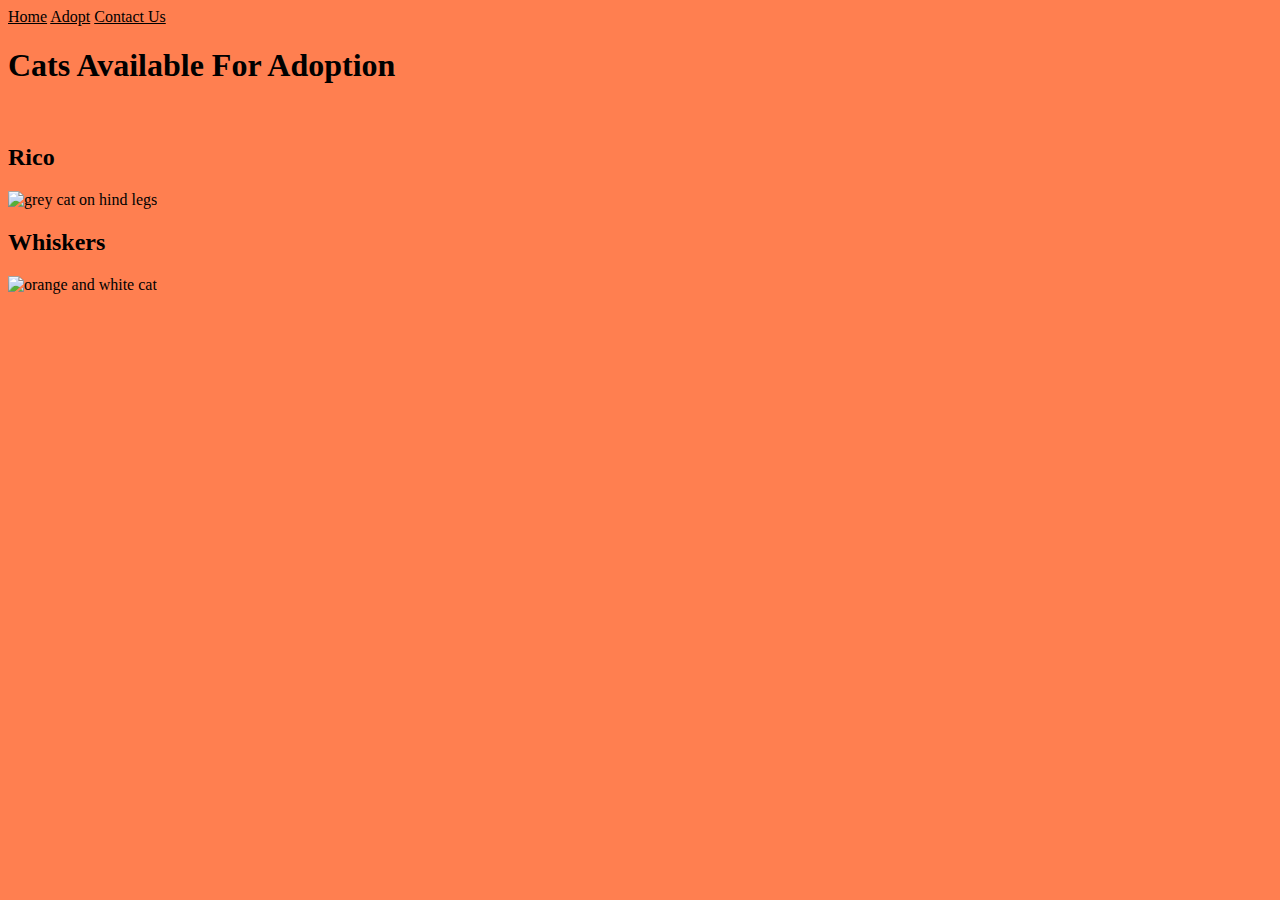
==== adopt.html @ e5ff6513 "Add files via upload" ====
<!DOCTYPE html>
<html lang="en">
<head>
    <meta charset="UTF-8">
    <meta http-equiv="X-UA-Compatible" content="IE=edge">
    <link rel= "stylesheet" type= "text/css" href= "main.css">
    <meta name="viewport" content="width=device-width, initial-scale=1.0">
    <title>Document</title>

<body>
    <div class= "topnav">
        <a href= "index.html">Home</a>
        <a href= "adopt.html"> Adopt</a>
        <a href= "contact.html">Contact Us</a>
        
    </div>
<div>
</head> <h1>Cats Available For Adoption</h1>
    </div>
<br>
<h2>Rico</h2><img src="IMG_5833.JPG" alt= "grey cat on hind legs">
<br>
<h2>Whiskers</h2><img src= "7CAB4C30-A599-4D00-B436-46B722098201.jpg" alt = "orange and white cat">
</body>
</html>
---- main.css ----
* {
    color: black;
    font-family: 'Caveat', cursive;
}
* {
    background-color: coral;
}
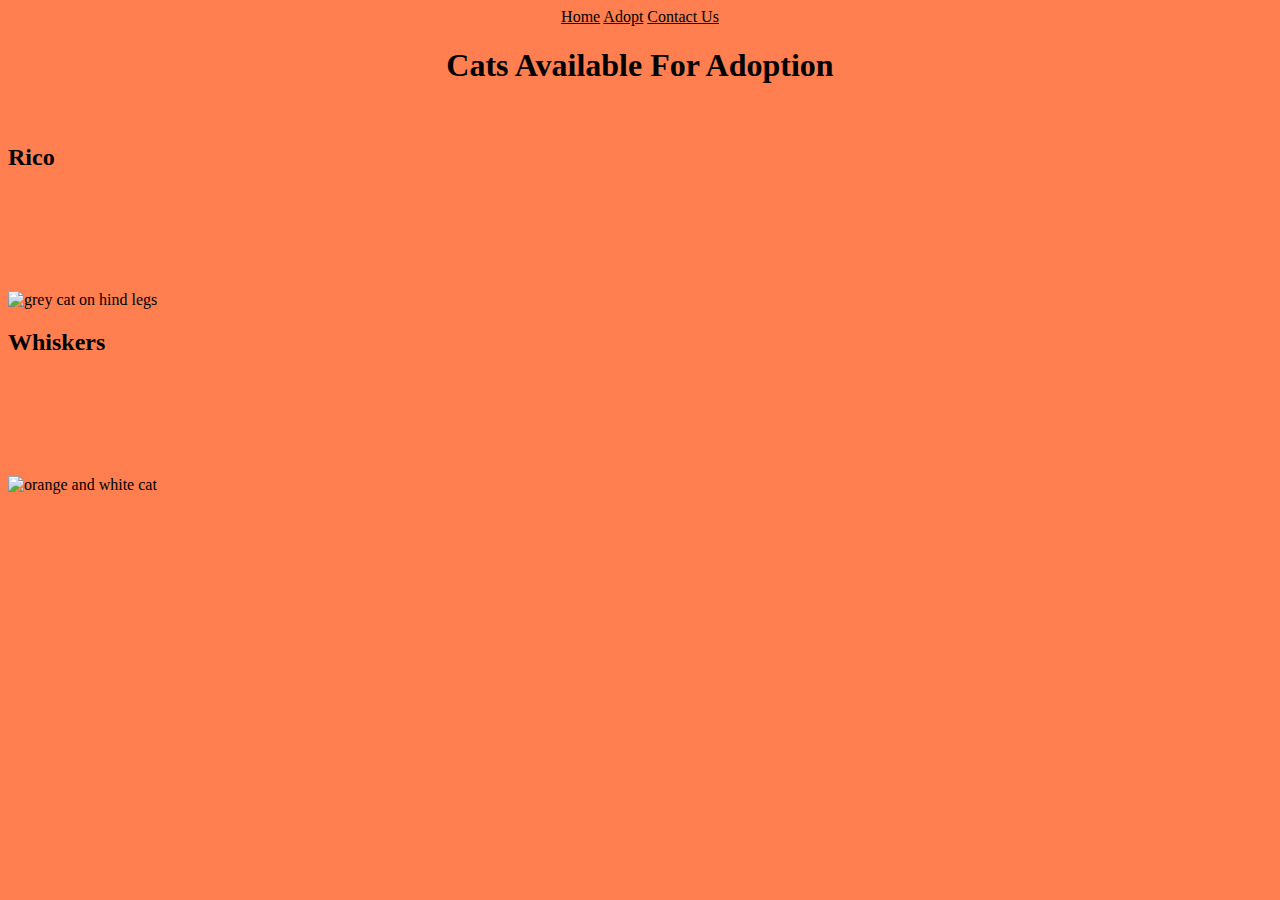
==== commit 2fe00d52: "Add files via upload" ====
--- a/adopt.html
+++ b/adopt.html
@@ -18,8 +18,13 @@
 </head> <h1>Cats Available For Adoption</h1>
     </div>
 <br>
-<h2>Rico</h2><img src="IMG_5833.JPG" alt= "grey cat on hind legs">
-<br>
-<h2>Whiskers</h2><img src= "7CAB4C30-A599-4D00-B436-46B722098201.jpg" alt = "orange and white cat">
+
+
+<div class= "imgcontainer">
+    <h2>Rico</h2><img src="IMG_5833.JPG" alt= "grey cat on hind legs">
+    <br>
+    <h2>Whiskers</h2><img src= "7CAB4C30-A599-4D00-B436-46B722098201.jpg" alt = "orange and white cat">
+</class></div>
+
 </body>
 </html>--- a/main.css
+++ b/main.css
@@ -2,6 +2,35 @@
     color: black;
     font-family: 'Caveat', cursive;
 }
+h1 {
+    text-align: center;
+}
 * {
     background-color: coral;
-}+}
+.topnav {
+    text-align: center;
+}
+
+.container {
+    display: flex;
+    flex-direction: row;
+    flex-wrap: nowrap;
+    justify-content: space-around;
+
+}
+.container div {
+    min-width: 200px;
+    max-width: 350px;
+}
+.imgcontainer img {
+    width: 350px;
+    margin-top: 100px;
+}
+.imgright {
+    width: 150px;
+}
+#values 
+    img {
+    width: 100px;
+    margin-right: 50px;}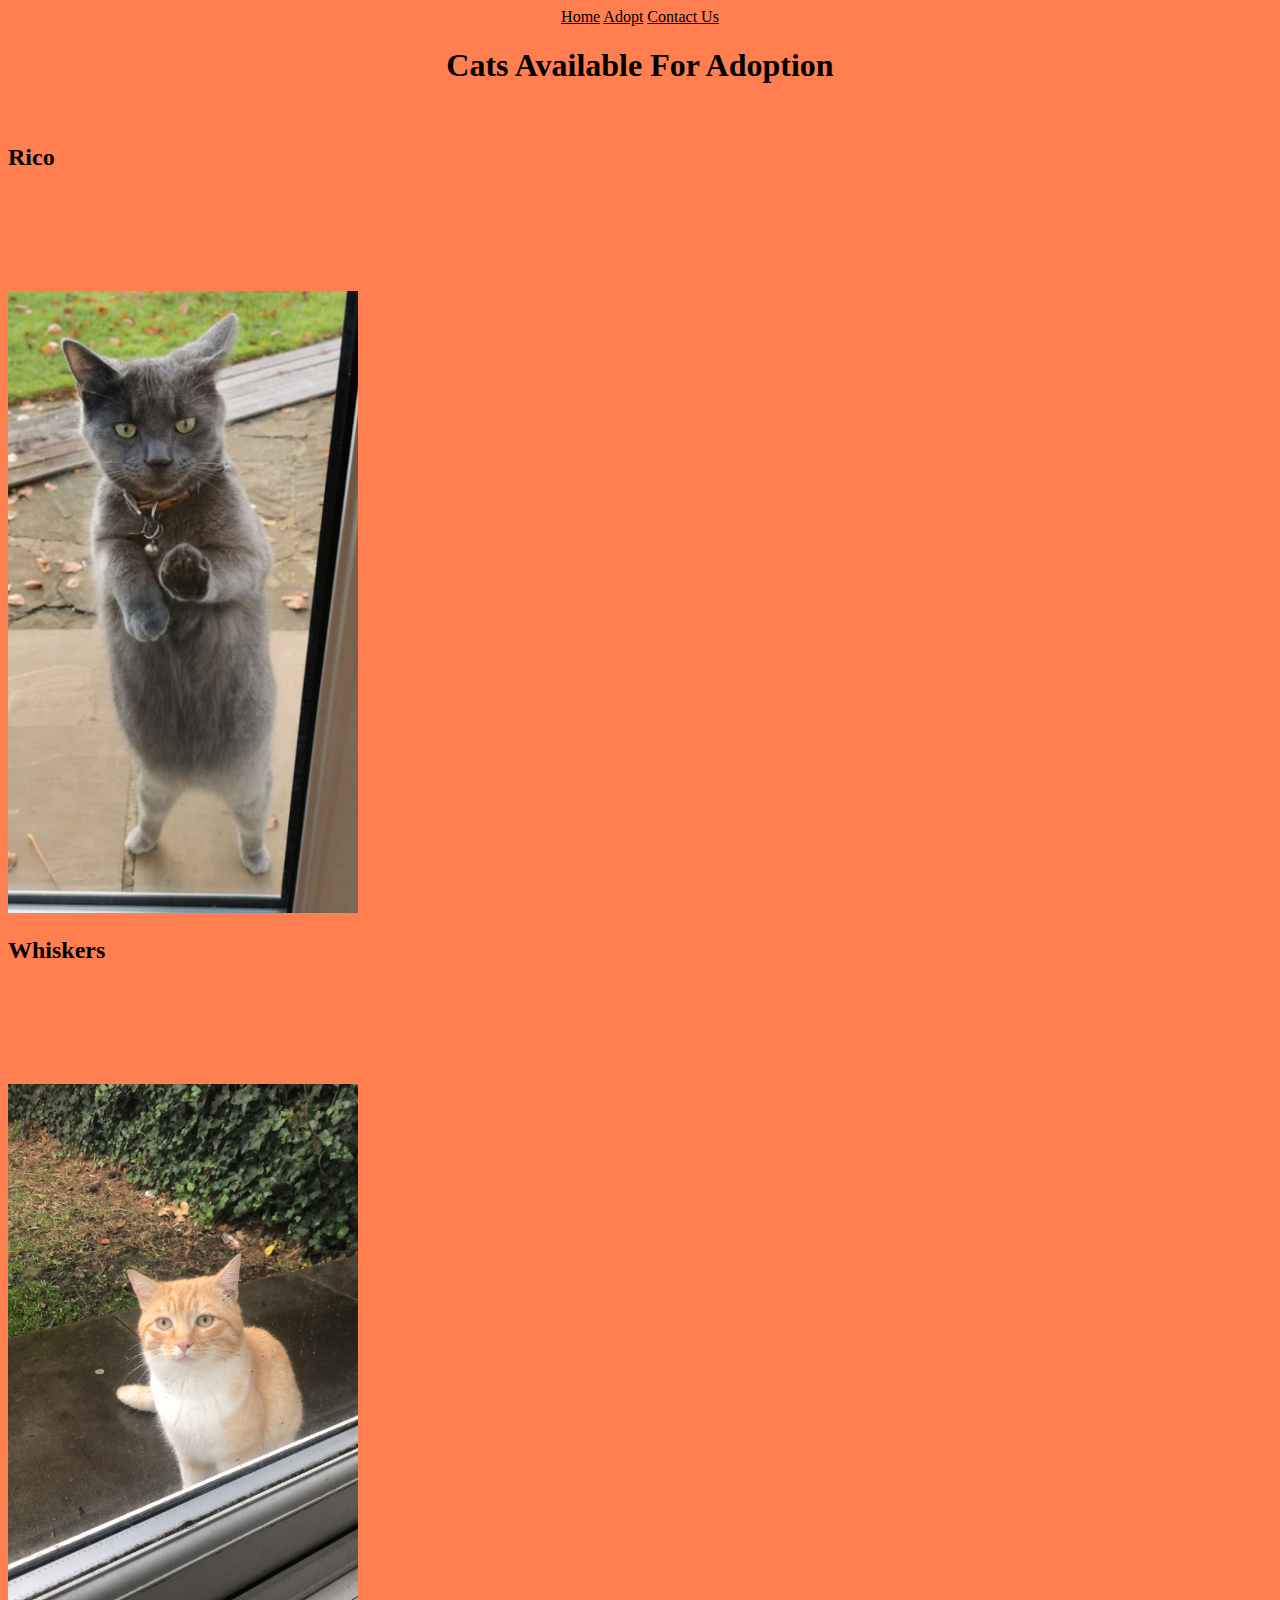
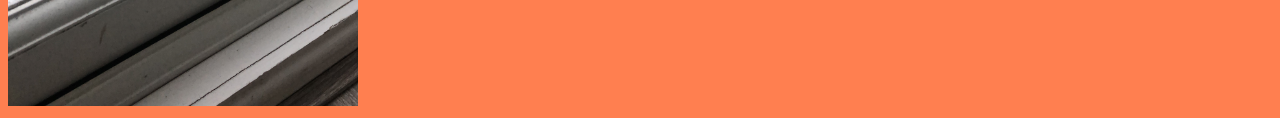
==== commit a80572ec: "Second Version" ====
--- a/adopt.html
+++ b/adopt.html
@@ -21,9 +21,9 @@
 
 
 <div class= "imgcontainer">
-    <h2>Rico</h2><img src="IMG_5833.JPG" alt= "grey cat on hind legs">
+    <h2>Rico</h2><img src="./IMG_5833.JPG" alt= "grey cat on hind legs">
     <br>
-    <h2>Whiskers</h2><img src= "7CAB4C30-A599-4D00-B436-46B722098201.jpg" alt = "orange and white cat">
+    <h2>Whiskers</h2><img src= "./7CAB4C30-A599-4D00-B436-46B722098201.jpg" alt = "orange and white cat">
 </class></div>
 
 </body>
